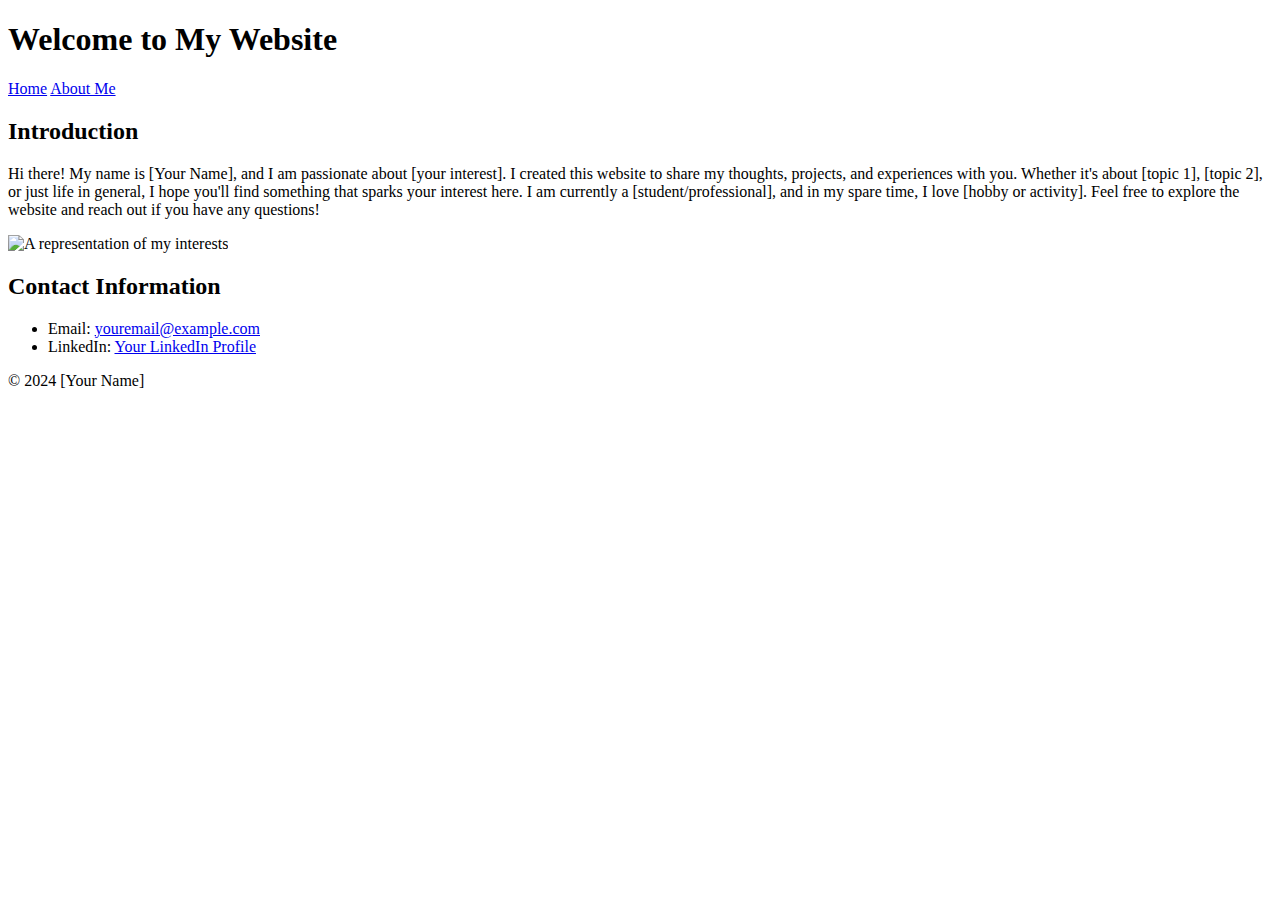
==== index.html @ 1ee8b30d "Update index.html" ====
<!DOCTYPE html>
<html lang="en">
<head>
    <meta charset="UTF-8">
    <meta name="viewport" content="width=device-width, initial-scale=1.0">
    <title>Welcome to My Website</title>
    <link rel="stylesheet" href="style.css">
</head>
<body>
    <header>
        <h1>Welcome to My Website</h1>
        <nav>
            <a href="index.html">Home</a>
            <a href="about.html">About Me</a>
        </nav>
    </header>

    <main>
        <section>
            <h2>Introduction</h2>
            <p>Hi there! My name is [Your Name], and I am passionate about [your interest]. I created this website to share my thoughts, projects, and experiences with you. Whether it's about [topic 1], [topic 2], or just life in general, I hope you'll find something that sparks your interest here. I am currently a [student/professional], and in my spare time, I love [hobby or activity]. Feel free to explore the website and reach out if you have any questions!</p>
            <img src="your-image.jpg" alt="A representation of my interests">
        </section>

        <section id="contact">
            <h2>Contact Information</h2>
            <ul>
                <li>Email: <a href="mailto:youremail@example.com">youremail@example.com</a></li>
                <li>LinkedIn: <a href="https://www.linkedin.com/in/yourprofile">Your LinkedIn Profile</a></li>
            </ul>
        </section>
    </main>

    <footer>
        <p>&copy; 2024 [Your Name]</p>
    </footer>
</body>
</html>
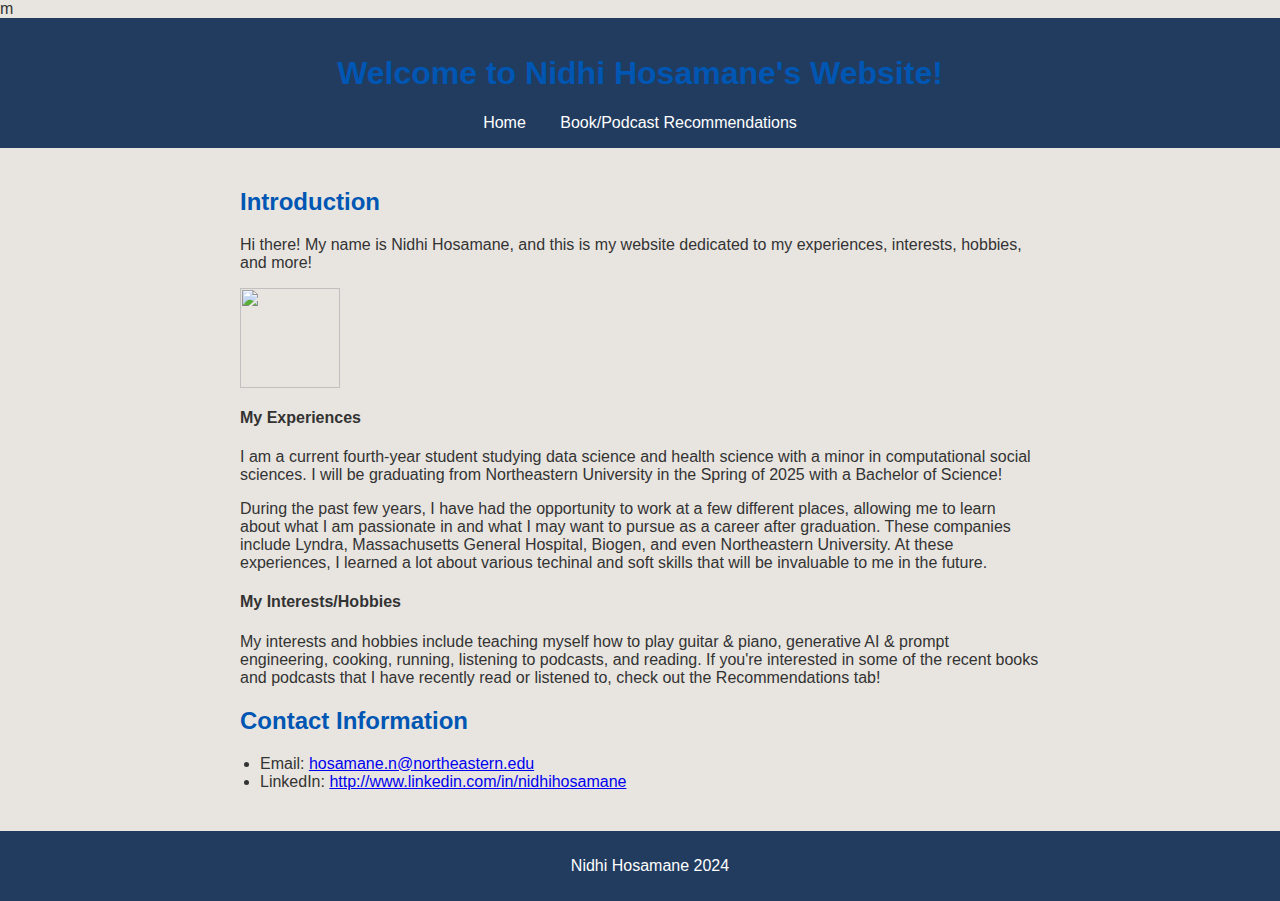
==== commit e6b3ceed: "Update index.html" ====
--- a/index.html
+++ b/index.html
@@ -1,4 +1,4 @@
-<!DOCTYPE html>
+m<!DOCTYPE html>
 <html lang="en">
 <head>
     <meta charset="UTF-8">
@@ -8,31 +8,42 @@
 </head>
 <body>
     <header>
-        <h1>Welcome to My Website</h1>
+        <h1>Welcome to Nidhi Hosamane's Website!</h1>
         <nav>
             <a href="index.html">Home</a>
-            <a href="about.html">About Me</a>
+            <a href="about.html">Book/Podcast Recommendations</a>
         </nav>
     </header>
 
     <main>
         <section>
             <h2>Introduction</h2>
-            <p>Hi there! My name is [Your Name], and I am passionate about [your interest]. I created this website to share my thoughts, projects, and experiences with you. Whether it's about [topic 1], [topic 2], or just life in general, I hope you'll find something that sparks your interest here. I am currently a [student/professional], and in my spare time, I love [hobby or activity]. Feel free to explore the website and reach out if you have any questions!</p>
-            <img src="your-image.jpg" alt="A representation of my interests">
+            <p>Hi there! My name is Nidhi Hosamane, and this is my website dedicated to my experiences, interests, hobbies, and more!</p>
+            <img src="profile.jpg">
+            <h4>My Experiences</h4>
+            <p>I am a current fourth-year student studying data science and health science with a minor in computational social sciences.
+                I will be graduating from Northeastern University in the Spring of 2025 with a Bachelor of Science!</p>
+            <p>During the past few years, I have had the opportunity to work at a few different places,
+                allowing me to learn about what I am passionate in and what I may want to pursue as a career after graduation. These companies 
+                include Lyndra, Massachusetts General Hospital, Biogen, and even Northeastern University. At these experiences, I learned a lot about 
+                various techinal and soft skills that will be invaluable to me in the future. </p>
+            <h4>My Interests/Hobbies</h4>
+            <p>My interests and hobbies include teaching myself how to play guitar & piano, generative AI & prompt engineering, cooking, running, 
+                listening to podcasts, and reading. If you're interested in some of the recent books and podcasts that I have recently read or 
+                listened to, check out the Recommendations tab!</p>
         </section>
 
         <section id="contact">
             <h2>Contact Information</h2>
             <ul>
-                <li>Email: <a href="mailto:youremail@example.com">youremail@example.com</a></li>
-                <li>LinkedIn: <a href="https://www.linkedin.com/in/yourprofile">Your LinkedIn Profile</a></li>
+                <li>Email: <a href="mailto:hosamane.n@northeastern.edu">hosamane.n@northeastern.edu</a></li>
+                <li>LinkedIn: <a href="http://www.linkedin.com/in/nidhihosamane">http://www.linkedin.com/in/nidhihosamane</a></li>
             </ul>
         </section>
     </main>
 
     <footer>
-        <p>&copy; 2024 [Your Name]</p>
+        <p>Nidhi Hosamane 2024</p>
     </footer>
 </body>
 </html>
--- a/style.css
+++ b/style.css
@@ -0,0 +1,67 @@
+body {
+    font-family: -apple-system, BlinkMacSystemFont, 'Segoe UI', Roboto, 'Helvetica Neue', Arial, sans-serif;
+    background-color: #e8e5e0;
+    color: #333;
+    margin: 0;
+    padding: 0;
+}
+
+header {
+    background-color: #223c5f;
+    color: #fff;
+    padding: 1em 0;
+    text-align: center;
+}
+
+nav a {
+    color: #fff;
+    text-decoration: none;
+    margin: 0 15px;
+}
+
+nav a:hover {
+    text-decoration: underline;
+}
+
+h1, h2, h3 {
+    color: #0056b3;
+}
+
+main {
+    padding: 20px;
+    margin: 0 auto;
+    max-width: 800px;
+}
+
+img {
+    max-width: 100%;
+    height: 100px;
+}
+
+.podcast-container, .book-container {
+    display: flex;
+    gap: 20px;
+}
+
+.podcast, .book {
+    width: 50%;
+}
+
+ul {
+    list-style-type: disc;
+    padding-left: 20px;
+}
+
+footer {
+    background-color: #223c5f;
+    color: #fff;
+    text-align: center;
+    padding: 10px;
+    position: relative;
+    width: 100%;
+    bottom: 0;
+}
+
+section {
+    margin-bottom: 20px;
+}
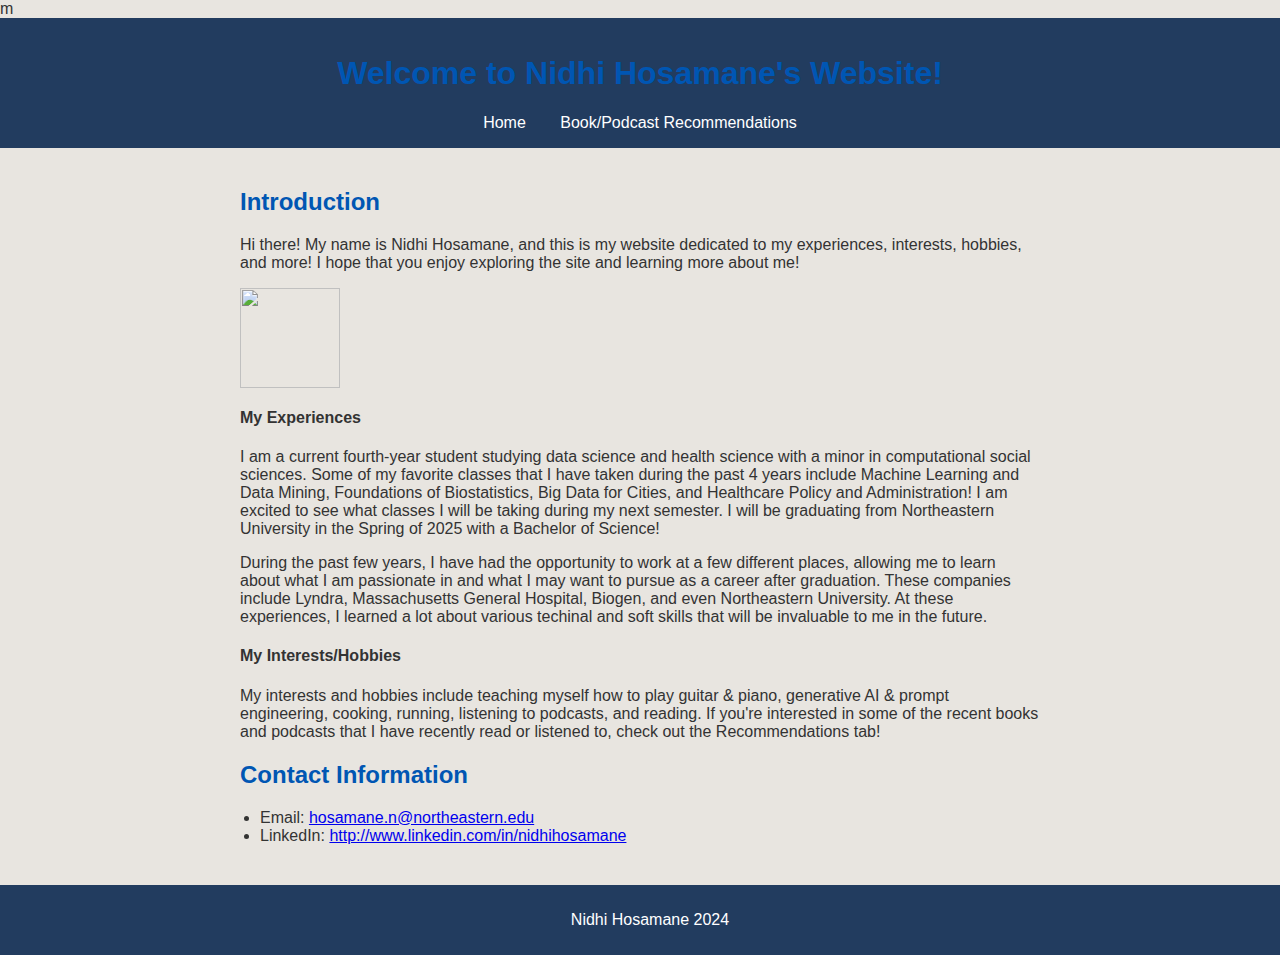
==== commit 0e3dd1d7: "Update index.html" ====
--- a/index.html
+++ b/index.html
@@ -18,11 +18,15 @@
     <main>
         <section>
             <h2>Introduction</h2>
-            <p>Hi there! My name is Nidhi Hosamane, and this is my website dedicated to my experiences, interests, hobbies, and more!</p>
+            <p>Hi there! My name is Nidhi Hosamane, and this is my website dedicated to my experiences, interests, hobbies, and more! 
+                I hope that you enjoy exploring the site and learning more about me!</p>
             <img src="profile.jpg">
             <h4>My Experiences</h4>
-            <p>I am a current fourth-year student studying data science and health science with a minor in computational social sciences.
-                I will be graduating from Northeastern University in the Spring of 2025 with a Bachelor of Science!</p>
+            <p>I am a current fourth-year student studying data science and health science with a minor in computational social sciences. 
+                Some of my favorite classes that I have taken during the past 4 years include Machine Learning and Data Mining, 
+                Foundations of Biostatistics, Big Data for Cities, and Healthcare Policy and Administration! I am excited to see what 
+                classes I will be taking during my next semester. I will be graduating from Northeastern University in the Spring of 
+                2025 with a Bachelor of Science!</p>
             <p>During the past few years, I have had the opportunity to work at a few different places,
                 allowing me to learn about what I am passionate in and what I may want to pursue as a career after graduation. These companies 
                 include Lyndra, Massachusetts General Hospital, Biogen, and even Northeastern University. At these experiences, I learned a lot about 
